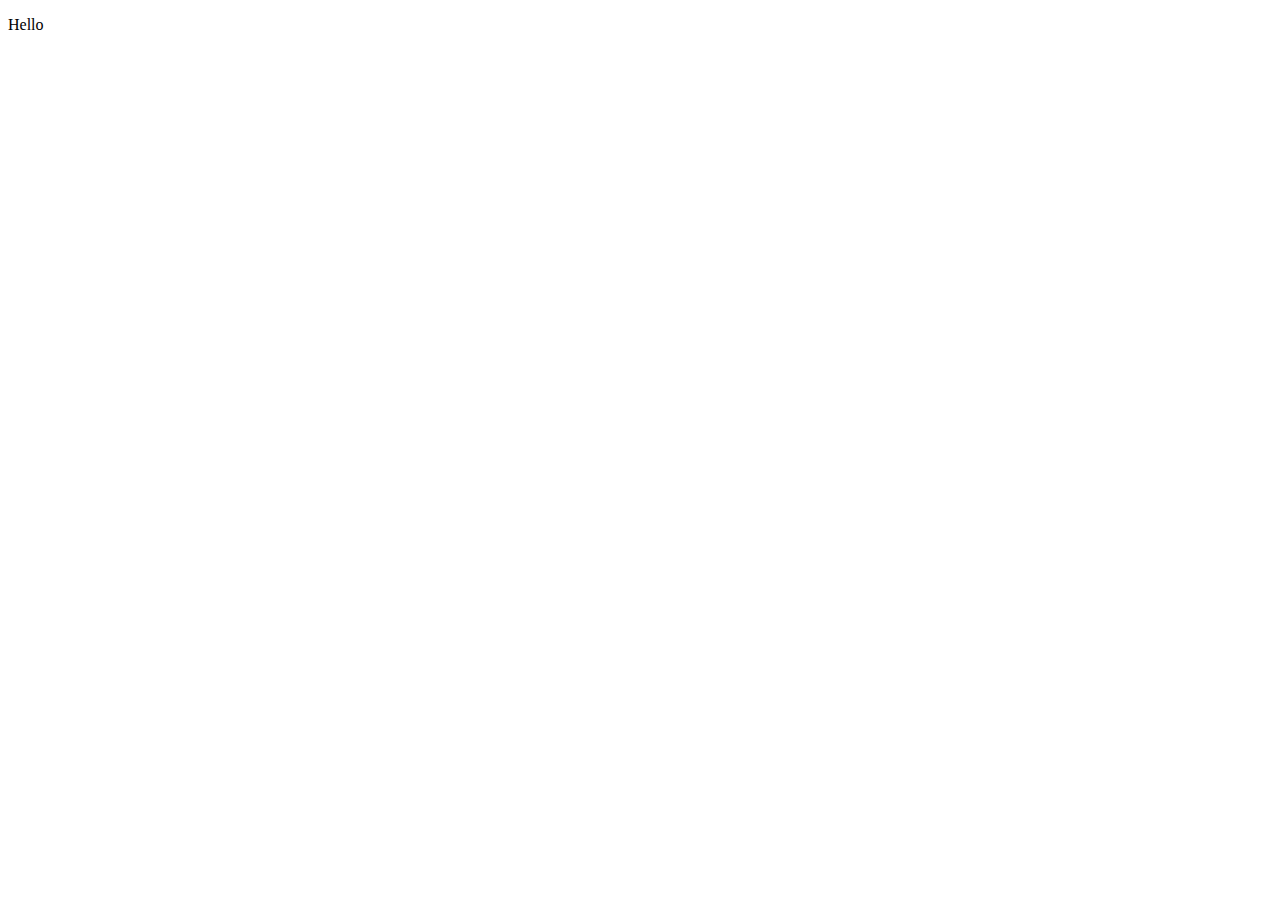
==== demo/index.html @ 3f84fc54 "first commit" ====
<!DOCTYPE html>
<html lang="en">
<head>
    <meta charset="UTF-8">
    <meta name="viewport" content="width=, initial-scale=1.0">
    <title>Document</title>
</head>
<body>
    <p>Hello</p>
</body>
</html>
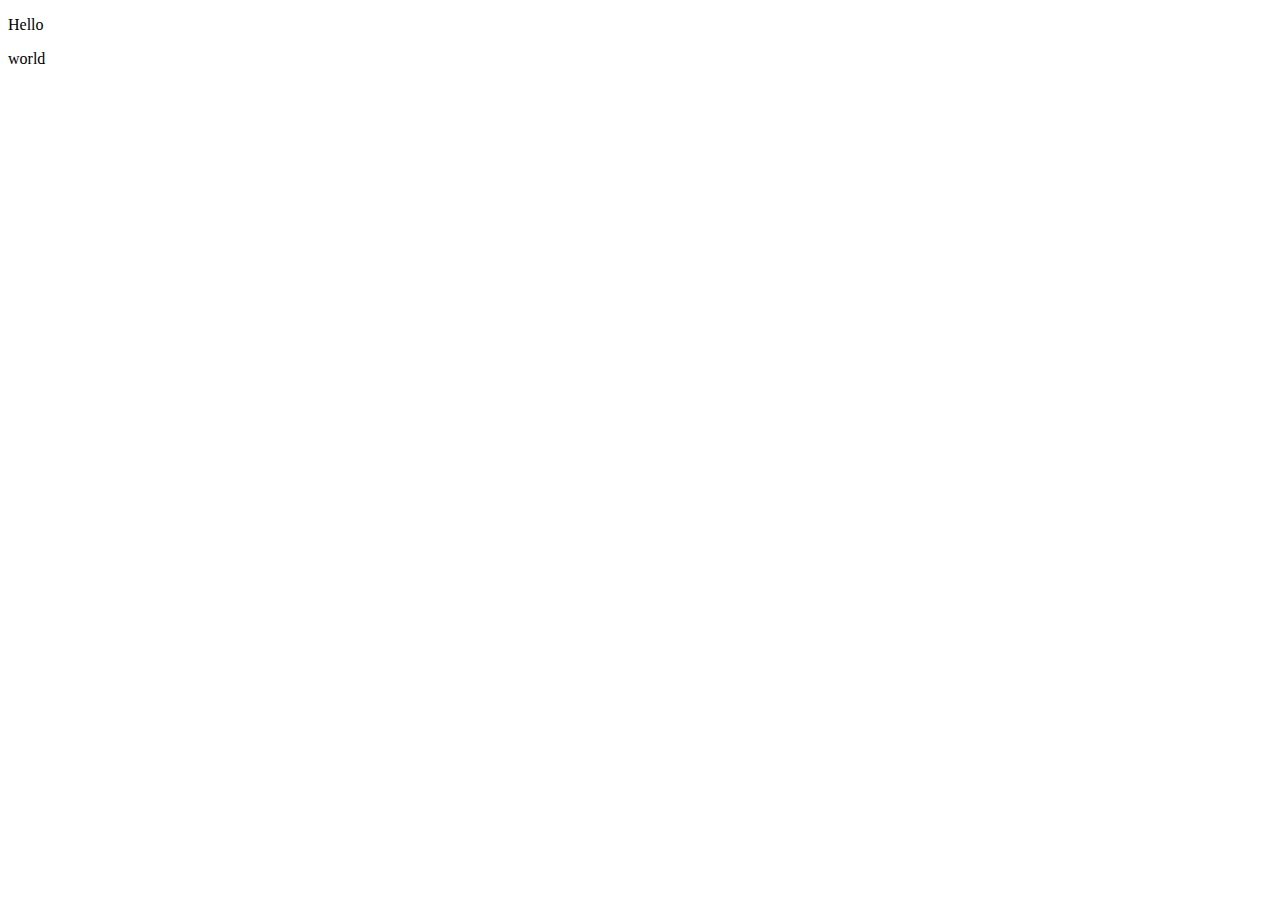
==== commit f8827b8d: "first commit" ====
--- a/demo/index.html
+++ b/demo/index.html
@@ -7,5 +7,6 @@
 </head>
 <body>
     <p>Hello</p>
+    <p>world</p>
 </body>
 </html>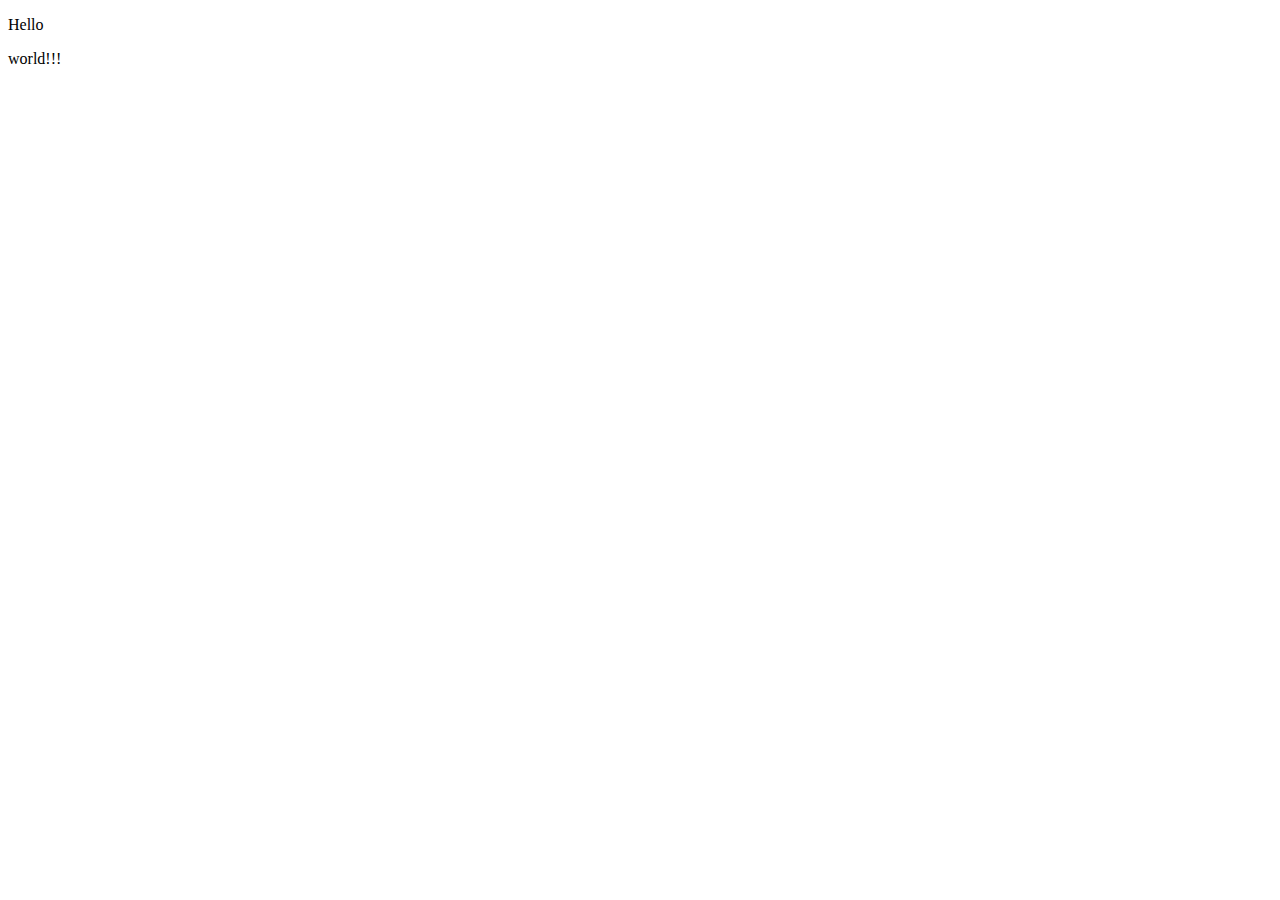
==== commit b21154d0: "first commit" ====
--- a/demo/index.html
+++ b/demo/index.html
@@ -7,6 +7,6 @@
 </head>
 <body>
     <p>Hello</p>
-    <p>world</p>
+    <p>world!!!</p>
 </body>
 </html>